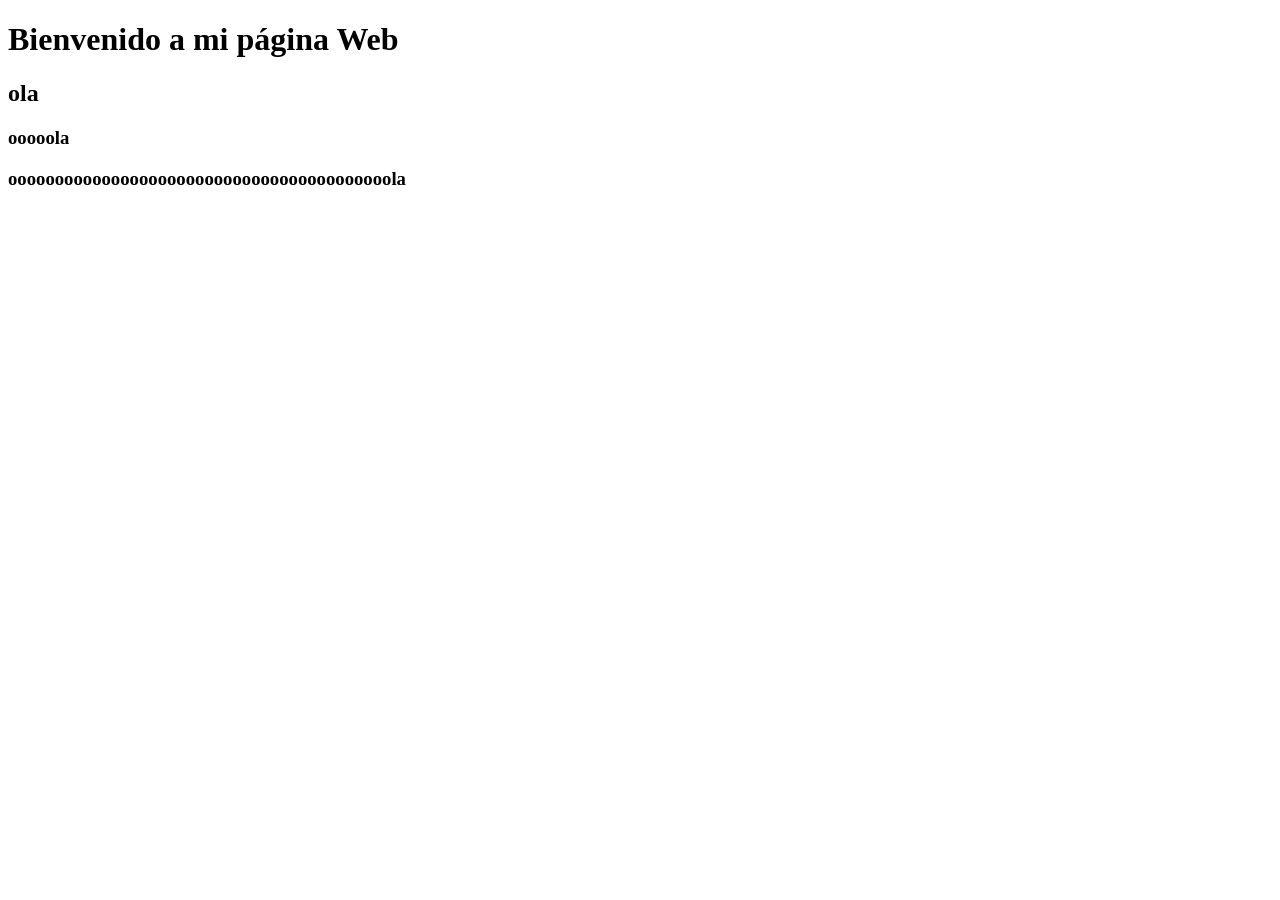
==== index.html @ 31b2db4e "equis" ====
<!DOCTYPE html>
<html lang="en">
<head>
    <meta charset="UTF-8">
    <meta name="viewport" content="width=device-width, initial-scale=1.0">
    <title>Document</title> 
    
</head>
<body>
    <h1>Bienvenido a mi página Web</h1>
    <h2>ola</h2>
    <h3>ooooola</h3>
    <h3>ooooooooooooooooooooooooooooooooooooooooola</h3>
</body>
</html>
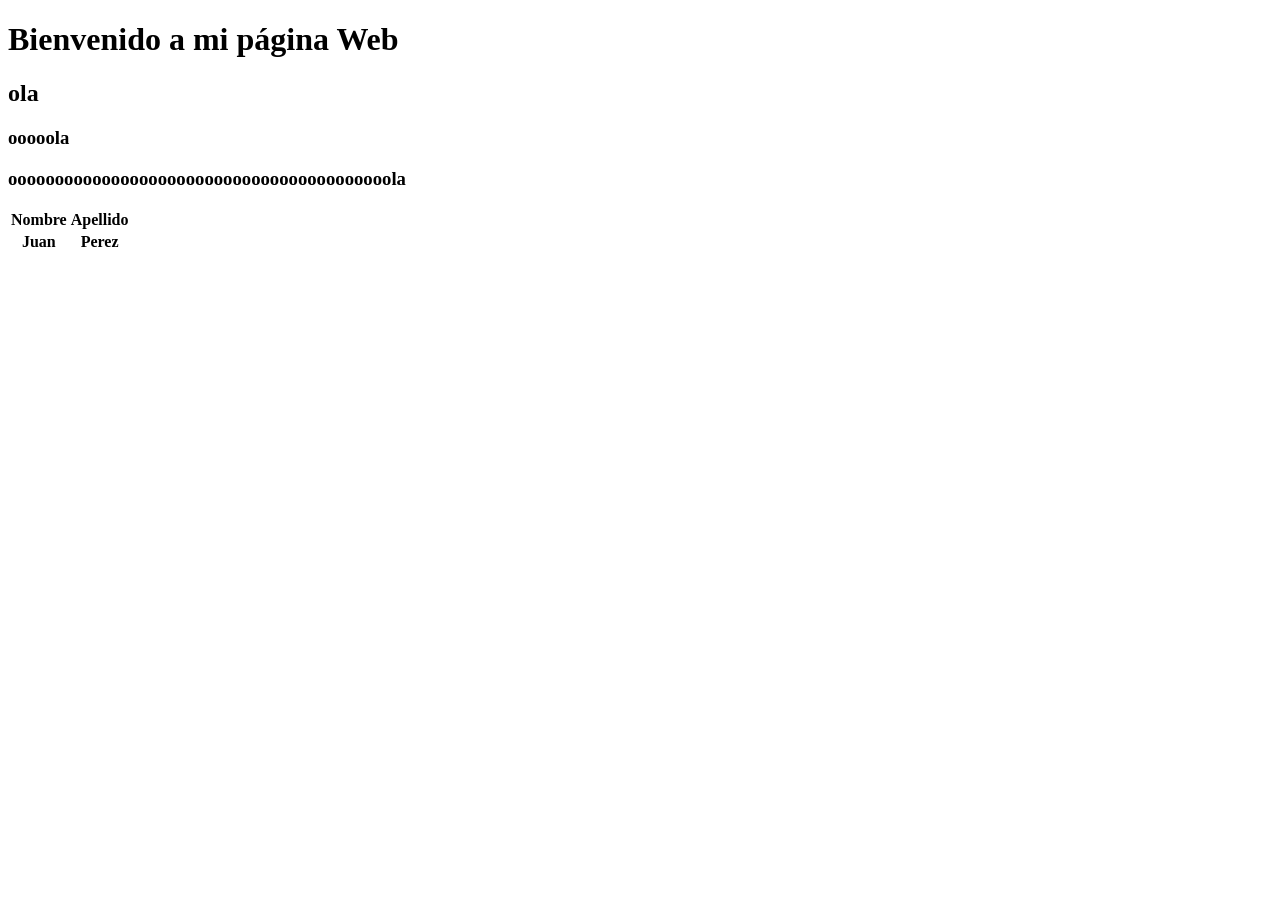
==== commit c8f6e193: "avr si queda la carpeta bn" ====
--- a/index.html
+++ b/index.html
@@ -1,15 +1,32 @@
 <!DOCTYPE html>
 <html lang="en">
 <head>
+    <!--Titulo y metodos-->
     <meta charset="UTF-8">
     <meta name="viewport" content="width=device-width, initial-scale=1.0">
-    <title>Document</title> 
+    <title>Mi pagina</title> 
     
 </head>
 <body>
+        <!--Cuerpo de la pagina-->
     <h1>Bienvenido a mi página Web</h1>
     <h2>ola</h2>
     <h3>ooooola</h3>
     <h3>ooooooooooooooooooooooooooooooooooooooooola</h3>
+    <table>
+
+                <!--Encabezado-->
+        <th>Nombre</th>
+        <th>Apellido</th>
+        <tr>
+                    <!-- -->
+
+            <th>Juan</th>
+            <th>Perez</th>
+
+        </tr>
+    </table>
+
+
 </body>
 </html>
